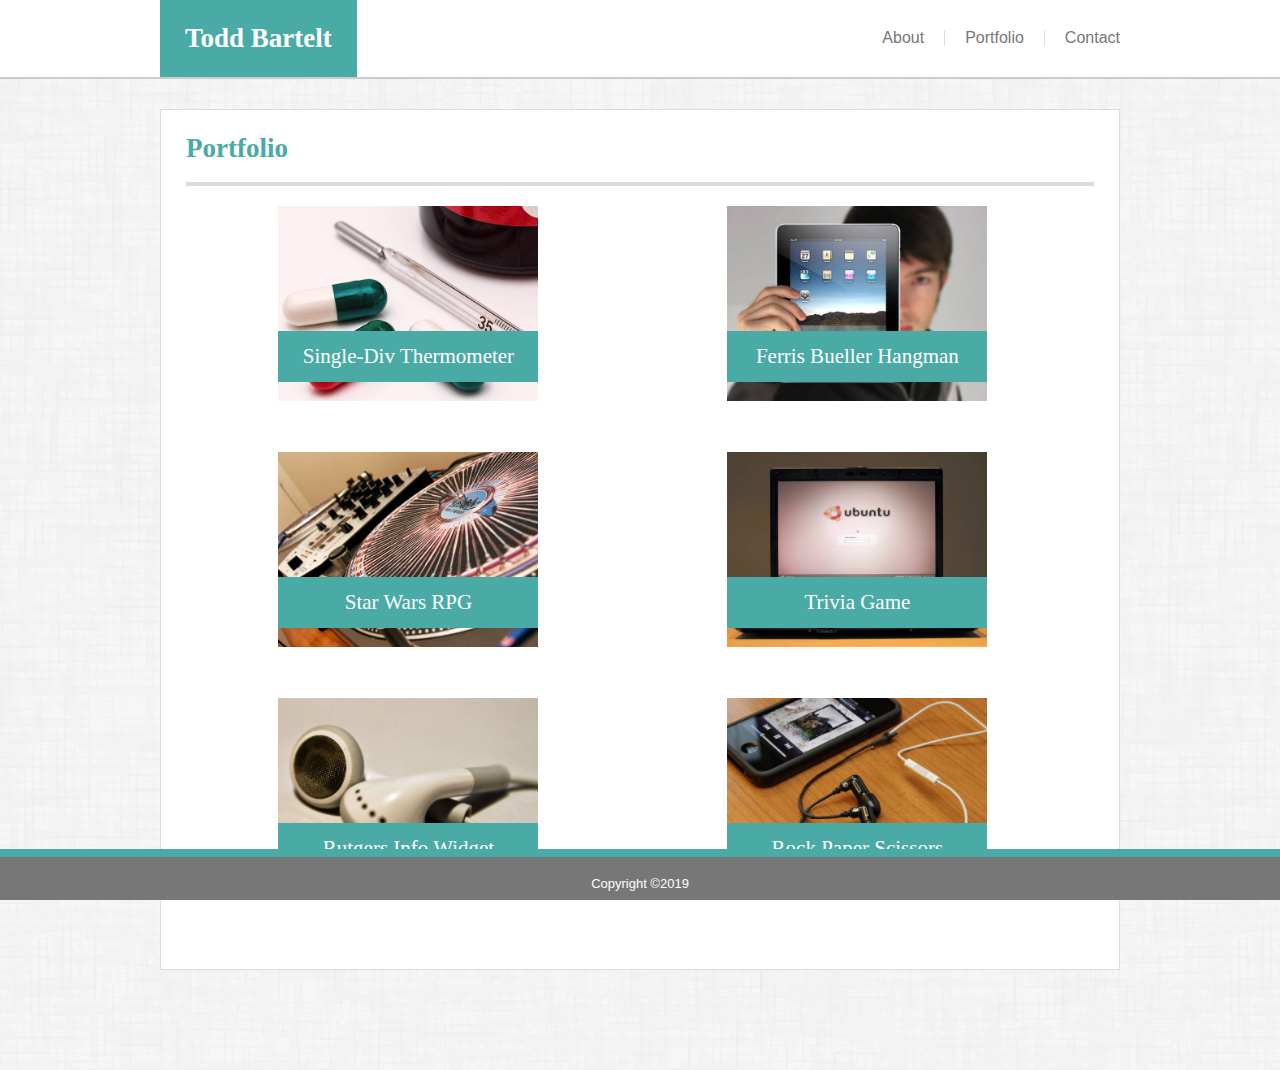
==== portfolio.html @ 1092b041 "copied from responsive portfolio project" ====
<!DOCTYPE html>
<html>
    <head>
        <meta charset="UTF-8">
        <meta name="viewport" content= "width-device-width, initial-scale=1">
        <title>Portfolio</title>
        <link rel="stylesheet" type="text/css" href="assets/css/reset.css">
        <link rel="stylesheet" type="text/css" href="assets/css/style.css">
    </head>
    <body>
        <header>
            <section class="header">
                    <a href="index.html"><h1>Todd Bartelt</h1></a>
                    <div class="header-nav">
                        <nav>
                            <ul>
                                <li><a href="index.html">About</a></li><!--
                                --><li><a href="portfolio.html">Portfolio</a></li><!--
                                --><li class="last-item"><a href="contact.html">Contact</a></li>
                            </ul>
                        </nav>
                    </div>
                </section>
        </header>
        <section class="main-content">
            <h2>Portfolio</h2>
            <section class="portfolio-item">
                <a href="https://bartelto.github.io/single-div-thermometer">
                    <div class="background">
                        <img src="assets/images/thermometer.jpg" alt="Animated Thermometer">
                    </div>
                    <div class="caption">Single-Div Thermometer</div>
                </a>
            </section>
            <section class="portfolio-item">
                <a href="https://bartelto.github.io/word-guess-game">
                    <div class="background">
                        <img src="assets/images/hangman.jpg" alt="Hangman">
                    </div>
                    <div class="caption">Ferris Bueller Hangman</div>
                </a>
            </section>
            <section class="portfolio-item">
                <a href="https://bartelto.github.io/unit-4-game/">
                    <div class="background">
                        <img src="assets/images/rpg-game.jpg" alt="RPG Game">
                    </div>
                    <div class="caption">Star Wars RPG</div>
                </a>
            </section>
            <section class="portfolio-item">
                <a href="#">
                    <div class="background">
                        <img src="assets/images/trivia-game.jpg" alt="Trivia Game">
                    </div>
                    <div class="caption">Trivia Game</div>
                </a>
            </section>
            <section class="portfolio-item">
                <a href="#">
                    <div class="background">
                        <img src="assets/images/rutgers-info-widget.jpg" alt="Rutgers Info Widget">
                    </div>
                    <div class="caption">Rutgers Info Widget</div>
                </a>
            </section>
            <section class="portfolio-item">
                <a href="#">
                    <div class="background">
                        <img src="assets/images/rock-paper-scissors.jpg" alt="Rock Paper Scissors">
                    </div>
                    <div class="caption">Rock Paper Scissors</div>
                </a>
            </section>
        </section>
        <footer>
            Copyright &copy;2019
        </footer>
    </body>
</html>
---- assets/css/style.css ----
body {
    background: url("../images/furley_bg_@2X.png");
    background-repeat: repeat;
    padding: 0;
    margin: 0;
}

header {
    margin-bottom: 30px;
    border-bottom: #cccccc solid 2px;
    background: #ffffff;
}

p, 
li, 
footer, 
label, 
input[type="submit" i]  {
    font-family: 'Arial', 'Helvetica Neue', Helvetica, sans-serif;
    color: #777777;
}

h1, 
h2, 
.caption {
    font-family: 'Georgia', Times, Times New Roman, serif;
}

h1 {
    color: white;
    background-color: #4aaaa5;
    text-align: center;
    font-size: 27px;
    font-weight: bold;
    width: fit-content;
    padding: 25px;
    display: inline-block;
}

h1:hover {
    background-color: #2F6B68;
}

h2 {
    color: #4aaaa5;
    text-align: left;
    font-size: 27px;
    font-weight: bold;
    padding-bottom: 20px;
    border-bottom: #ddd solid 4px;
    margin-bottom: 20px;
}

.header-nav {
    width:100%
}

nav {
    position: absolute;
    right: 0;
    top: 0;
    display: inline-block;
}

nav a, 
a:link, 
a:visited {
    text-decoration: none;
    color: #777777;
}

nav li {
    display: inline-block;
    padding: 0 20px;
    border-right: #ddd solid 1px;
    margin: 30px 0;
}

nav a:hover {
    color: #2F6B68;
}

nav .last-item {
    border-right: none;
    padding-right: 0;
}

p {
    padding-bottom: 20px;
    line-height: 2em;
}

.headshot {
    width: 240px;
    float: left;
    margin-right: 20px;
    margin-top: 9px;
}

.header {
    width: 960px;
    margin: 0 auto;
    position: relative;
}

.main-content {
    border: #dddddd solid 1px;
    width: 960px;
    padding: 25px;
    margin: 0 auto;
    margin-bottom: 100px;
    -webkit-box-sizing: border-box;
    -moz-box-sizing: border-box;
    box-sizing: border-box;
    background: #ffffff;
}

footer {
    color: white;
    background-color: #777777;
    border-top: #4aaaa5 solid 8px;
    text-align: center;
    font-size: 13px;
    padding-top: 20px;
    padding-bottom: 10px;
    position: fixed;
    bottom: 0px;
    width:100%;

}

label {
    display: block;
    margin-bottom: 15px;

}

label input, 
textarea {
    width: 100%;
    border: #777777 solid 1px;
    padding: 10px;
    -webkit-box-sizing: border-box;
    -moz-box-sizing: border-box;
    box-sizing: border-box;
    margin-top: 10px;
    font-size: 16px;
    color: #777777;
}

textarea {
    height: 14em;
}

input[type="submit" i] {
    background-color: #4aaaa5;
    padding: 10px 20px;
    color: #ffffff;
    border: none;
    font-size: 16px;
}

input[type="submit" i]:hover {
    background-color: #2F6B68;
}

.portfolio-item {
    display: inline-block;
    margin: 0 auto;
    width: 49%;
}

.portfolio-item img, .background{
    width: 260px;
    height: 195px;
    margin: 0 auto;
}

.caption {
    display: block;
    text-align: center;
    background-color: #4aaaa5;
    color: #ffffff;
    padding: 15px 0;
    position: relative;
    top: -70px;
    font-size: 21px;
    width: 260px;
    margin: 0 auto;
}

.portfolio-item:hover .caption {
    background-color: #2F6B68;
}

.portfolio-item:hover .background {
    background-color: #4aaaa5;
}

.portfolio-item:hover img {
    opacity: 0.5;
}

@media screen and (max-width: 980px) {
    
    .main-content, 
    .header {
        width: 748px;
    }

}
        
@media screen and (max-width: 768px) {

    .main-content, 
    .header {
        width: 640px;
    }

    .headshot {
        width: 50%;
    }

}

@media screen and (max-width: 640px) {
   
    .main-content,
    .header,
    h1 {
        width: 100%;
    }

    h1 {
        padding: 25px 0;
    }

    .header-nav {
        text-align: center;
    }

    nav li {
        margin: 20px 0;
    }

    nav .last-item {
        padding-right: 20px;
    }

    .headshot {
        width: 100%;
        margin: 0 0 20px 0;
    }

    nav {
        position: relative;
        width: 100%;
        display: block;
    }

    .portfolio-item {
        width: 100%;
    }
}
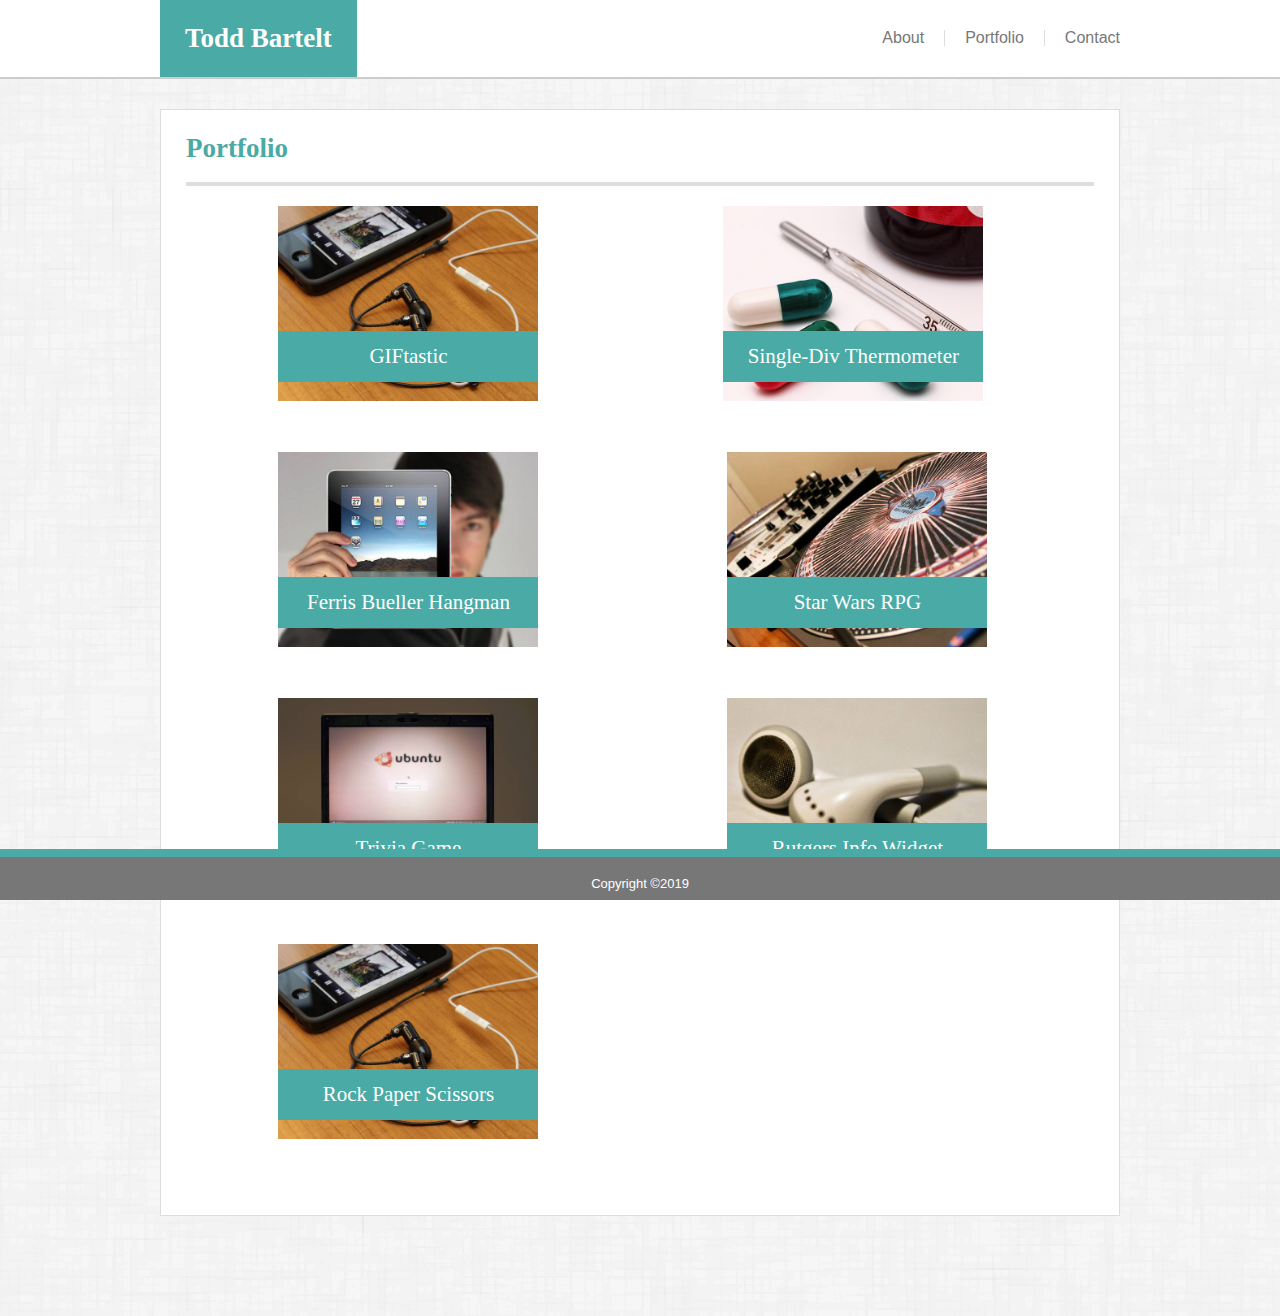
==== commit c1ec2fe4: "added GIFtastic to portfolio" ====
--- a/portfolio.html
+++ b/portfolio.html
@@ -25,6 +25,13 @@
         <section class="main-content">
             <h2>Portfolio</h2>
             <section class="portfolio-item">
+                <a href="https://bartelto.github.io/giftastic">
+                    <div class="background">
+                        <img src="assets/images/giftastic.jpg" alt="GIFtastic">
+                    </div>
+                    <div class="caption">GIFtastic</div>
+                </a>
+            </section><section class="portfolio-item">
                 <a href="https://bartelto.github.io/single-div-thermometer">
                     <div class="background">
                         <img src="assets/images/thermometer.jpg" alt="Animated Thermometer">
@@ -49,7 +56,7 @@
                 </a>
             </section>
             <section class="portfolio-item">
-                <a href="#">
+                <a href="https://bartelto.github.io/triviagame/">
                     <div class="background">
                         <img src="assets/images/trivia-game.jpg" alt="Trivia Game">
                     </div>
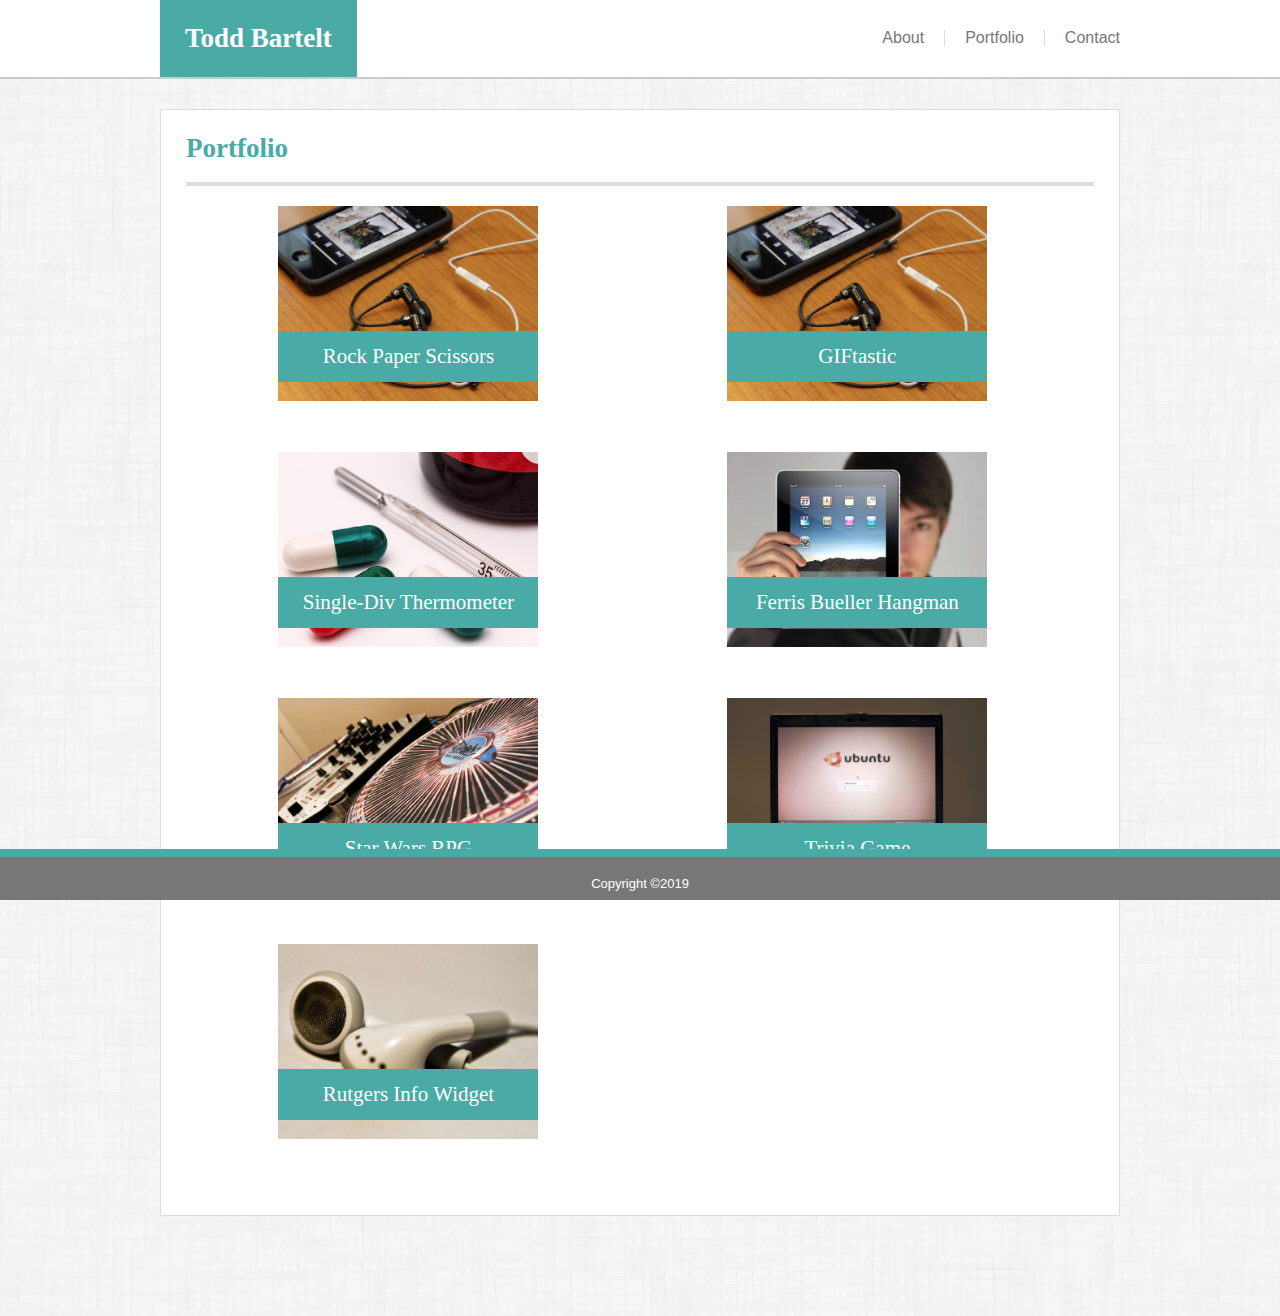
==== commit eb5394b9: "added RPS Arena" ====
--- a/portfolio.html
+++ b/portfolio.html
@@ -24,6 +24,14 @@
         </header>
         <section class="main-content">
             <h2>Portfolio</h2>
+            <section class="portfolio-item">
+                <a href="https://bartelto.github.io/rps-multiplayer/">
+                    <div class="background">
+                        <img src="assets/images/rock-paper-scissors.jpg" alt="Rock Paper Scissors">
+                    </div>
+                    <div class="caption">Rock Paper Scissors</div>
+                </a>
+            </section>
             <section class="portfolio-item">
                 <a href="https://bartelto.github.io/giftastic">
                     <div class="background">
@@ -71,14 +79,7 @@
                     <div class="caption">Rutgers Info Widget</div>
                 </a>
             </section>
-            <section class="portfolio-item">
-                <a href="#">
-                    <div class="background">
-                        <img src="assets/images/rock-paper-scissors.jpg" alt="Rock Paper Scissors">
-                    </div>
-                    <div class="caption">Rock Paper Scissors</div>
-                </a>
-            </section>
+            
         </section>
         <footer>
             Copyright &copy;2019
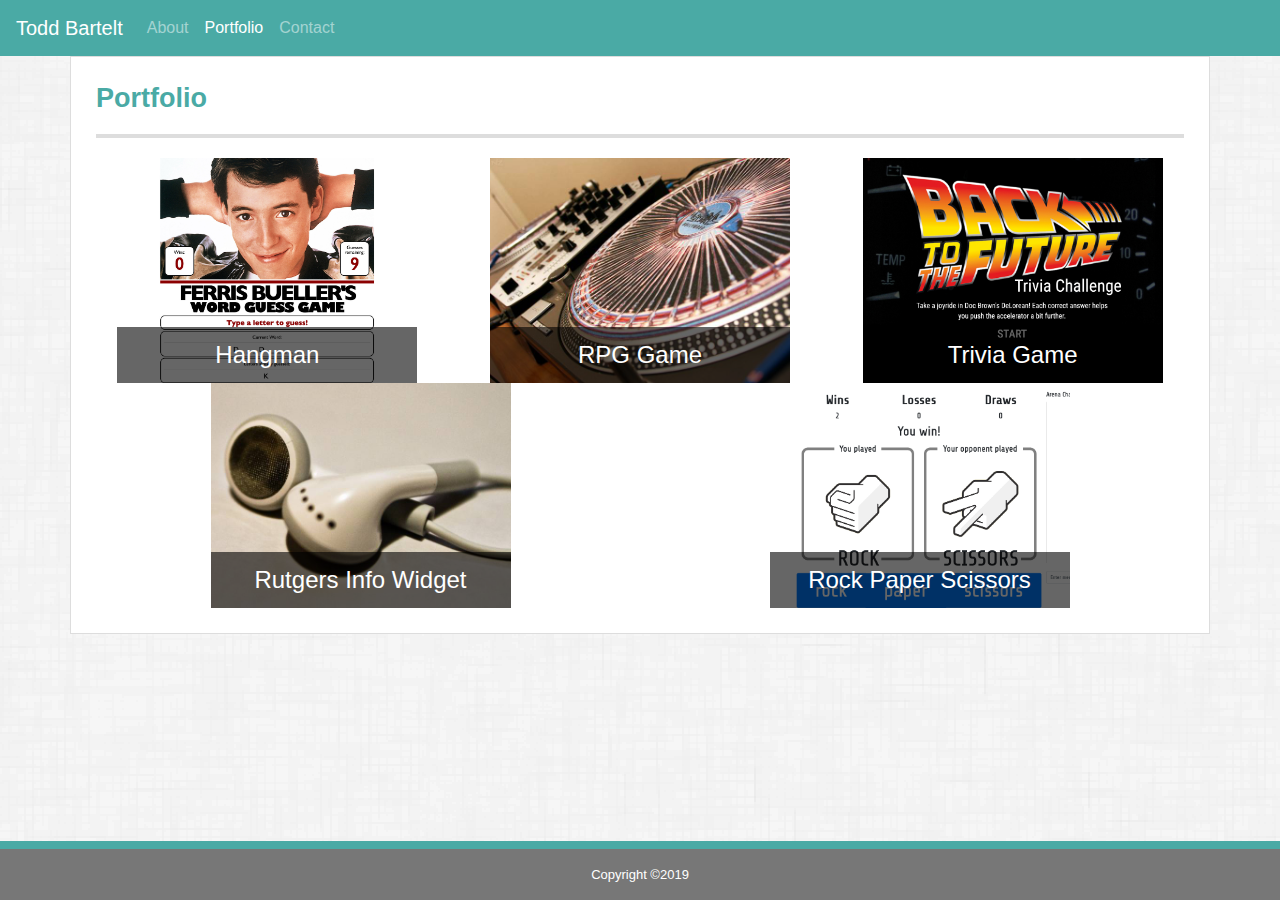
==== commit ea1cfb89: "single page site, plus updated portfolio styling" ====
--- a/portfolio.html
+++ b/portfolio.html
@@ -1,88 +1,109 @@
 <!DOCTYPE html>
-<html>
-    <head>
-        <meta charset="UTF-8">
-        <meta name="viewport" content= "width-device-width, initial-scale=1">
-        <title>Portfolio</title>
-        <link rel="stylesheet" type="text/css" href="assets/css/reset.css">
-        <link rel="stylesheet" type="text/css" href="assets/css/style.css">
-    </head>
-    <body>
-        <header>
-            <section class="header">
-                    <a href="index.html"><h1>Todd Bartelt</h1></a>
-                    <div class="header-nav">
-                        <nav>
-                            <ul>
-                                <li><a href="index.html">About</a></li><!--
-                                --><li><a href="portfolio.html">Portfolio</a></li><!--
-                                --><li class="last-item"><a href="contact.html">Contact</a></li>
-                            </ul>
-                        </nav>
-                    </div>
+<html lang="en">
+<head>
+    <meta charset="UTF-8">
+    <meta name="viewport" content="width=device-width, initial-scale=1.0">
+    <meta http-equiv="X-UA-Compatible" content="ie=edge">
+    <meta name="viewport" content="width=device-width, initial-scale=1, shrink-to-fit=no">
+    <title>Todd's Portfolio</title>
+
+    <!-- Bootstrap CSS -->
+    <link rel="stylesheet" href="https://stackpath.bootstrapcdn.com/bootstrap/4.3.1/css/bootstrap.min.css" integrity="sha384-ggOyR0iXCbMQv3Xipma34MD+dH/1fQ784/j6cY/iJTQUOhcWr7x9JvoRxT2MZw1T" crossorigin="anonymous">
+    <!-- My stylesheet -->
+    <link rel="stylesheet" href="assets/css/style.css">
+</head>
+<body>
+
+    <nav class="navbar navbar-expand-lg navbar-dark" id="my-navbar">
+        <a class="navbar-brand" href="#">Todd Bartelt</a>
+        <button class="navbar-toggler" type="button" data-toggle="collapse" data-target="#navbarNavDropdown" aria-controls="navbarNavDropdown" aria-expanded="false" aria-label="Toggle navigation">
+            <span class="navbar-toggler-icon"></span>
+        </button>
+        <div class="collapse navbar-collapse" id="navbarNavDropdown">
+            <ul class="navbar-nav">
+                <li class="nav-item">
+                    <a class="nav-link" href="index.html">About</a>
+                </li>
+                <li class="nav-item active">
+                    <a class="nav-link" href="#">Portfolio <span class="sr-only">(current)</span></a>
+                </li>
+                <li class="nav-item">
+                    <a class="nav-link" href="contact.html">Contact</a>
+                </li>
+            </ul>
+        </div>
+    </nav>
+
+    <div class="container main-content">
+        <div class="row">
+            <div class="col-md-12 ">
+                <h2>Portfolio</h2>
+            </div>
+        </div>
+        <div class="row">
+            <div class="col-md-6 col-lg-4 text-center">
+                <section class="portfolio-item">
+                    <a href="#">
+                        <div class="background">
+                            <img src="assets/images/hangman.jpg" alt="Hangman">
+                        </div>
+                        <div class="caption">Hangman</div>
+                    </a>
                 </section>
-        </header>
-        <section class="main-content">
-            <h2>Portfolio</h2>
-            <section class="portfolio-item">
-                <a href="https://bartelto.github.io/rps-multiplayer/">
-                    <div class="background">
-                        <img src="assets/images/rock-paper-scissors.jpg" alt="Rock Paper Scissors">
-                    </div>
-                    <div class="caption">Rock Paper Scissors</div>
-                </a>
-            </section>
-            <section class="portfolio-item">
-                <a href="https://bartelto.github.io/giftastic">
-                    <div class="background">
-                        <img src="assets/images/giftastic.jpg" alt="GIFtastic">
-                    </div>
-                    <div class="caption">GIFtastic</div>
-                </a>
-            </section><section class="portfolio-item">
-                <a href="https://bartelto.github.io/single-div-thermometer">
-                    <div class="background">
-                        <img src="assets/images/thermometer.jpg" alt="Animated Thermometer">
-                    </div>
-                    <div class="caption">Single-Div Thermometer</div>
-                </a>
-            </section>
-            <section class="portfolio-item">
-                <a href="https://bartelto.github.io/word-guess-game">
-                    <div class="background">
-                        <img src="assets/images/hangman.jpg" alt="Hangman">
-                    </div>
-                    <div class="caption">Ferris Bueller Hangman</div>
-                </a>
-            </section>
-            <section class="portfolio-item">
-                <a href="https://bartelto.github.io/unit-4-game/">
-                    <div class="background">
-                        <img src="assets/images/rpg-game.jpg" alt="RPG Game">
-                    </div>
-                    <div class="caption">Star Wars RPG</div>
-                </a>
-            </section>
-            <section class="portfolio-item">
-                <a href="https://bartelto.github.io/triviagame/">
-                    <div class="background">
-                        <img src="assets/images/trivia-game.jpg" alt="Trivia Game">
-                    </div>
-                    <div class="caption">Trivia Game</div>
-                </a>
-            </section>
-            <section class="portfolio-item">
-                <a href="#">
-                    <div class="background">
-                        <img src="assets/images/rutgers-info-widget.jpg" alt="Rutgers Info Widget">
-                    </div>
-                    <div class="caption">Rutgers Info Widget</div>
-                </a>
-            </section>
-            
-        </section>
-        <footer>
-            Copyright &copy;2019
-        </footer>
-    </body>
+            </div>
+            <div class="col-md-6 col-lg-4 text-center">
+                <section class="portfolio-item">
+                    <a href="#">
+                        <div class="background">
+                            <img src="assets/images/rpg-game.jpg" alt="RPG Game">
+                        </div>
+                        <div class="caption">RPG Game</div>
+                    </a>
+                </section>
+            </div>
+            <div class="col-md-6 col-lg-4 text-center">
+                <section class="portfolio-item">
+                    <a href="#">
+                        <div class="background">
+                            <img src="assets/images/trivia-game.jpg" alt="Trivia Game">
+                        </div>
+                        <div class="caption">Trivia Game</div>
+                    </a>
+                </section>
+            </div>
+            <div class="col-md-6 col-lg-6 text-center">
+                <section class="portfolio-item">
+                    <a href="#">
+                        <div class="background">
+                            <img src="assets/images/rutgers-info-widget.jpg" alt="Rutgers Info Widget">
+                        </div>
+                        <div class="caption">Rutgers Info Widget</div>
+                    </a>
+                </section>
+            </div>
+            <div class="col-md-12 col-lg-6 text-center">
+                <section class="portfolio-item">
+                    <a href="#">
+                        <div class="background">
+                            <img src="assets/images/rock-paper-scissors.jpg" alt="Rock Paper Scissors">
+                        </div>
+                        <div class="caption">Rock Paper Scissors</div>
+                    </a>
+                </section>
+            </div>
+        </div>
+    </div>
+
+    <footer class="footer mt-auto py-3">
+        <div class="container">
+            <span>Copyright &copy;2019</span>
+        </div>
+    </footer>
+
+     <!-- Optional JavaScript -->
+    <!-- jQuery first, then Popper.js, then Bootstrap JS -->
+    <script src="https://code.jquery.com/jquery-3.3.1.slim.min.js" integrity="sha384-q8i/X+965DzO0rT7abK41JStQIAqVgRVzpbzo5smXKp4YfRvH+8abtTE1Pi6jizo" crossorigin="anonymous"></script>
+    <script src="https://cdnjs.cloudflare.com/ajax/libs/popper.js/1.14.7/umd/popper.min.js" integrity="sha384-UO2eT0CpHqdSJQ6hJty5KVphtPhzWj9WO1clHTMGa3JDZwrnQq4sF86dIHNDz0W1" crossorigin="anonymous"></script>
+    <script src="https://stackpath.bootstrapcdn.com/bootstrap/4.3.1/js/bootstrap.min.js" integrity="sha384-JjSmVgyd0p3pXB1rRibZUAYoIIy6OrQ6VrjIEaFf/nJGzIxFDsf4x0xIM+B07jRM" crossorigin="anonymous"></script>
+</body>
 </html>--- a/assets/css/style.css
+++ b/assets/css/style.css
@@ -3,6 +3,7 @@
     background-repeat: repeat;
     padding: 0;
     margin: 0;
+   
 }
 
 header {
@@ -16,29 +17,21 @@
 footer, 
 label, 
 input[type="submit" i]  {
-    font-family: 'Arial', 'Helvetica Neue', Helvetica, sans-serif;
     color: #777777;
+    font-family: 'Raleway', sans-serif;
 }
 
+.navbar-brand,
 h1, 
 h2, 
 .caption {
-    font-family: 'Georgia', Times, Times New Roman, serif;
+    font-family: 'Oswald', sans-serif;
 }
 
 h1 {
     color: white;
-    background-color: #4aaaa5;
-    text-align: center;
     font-size: 27px;
     font-weight: bold;
-    width: fit-content;
-    padding: 25px;
-    display: inline-block;
-}
-
-h1:hover {
-    background-color: #2F6B68;
 }
 
 h2 {
@@ -51,48 +44,22 @@
     margin-bottom: 20px;
 }
 
-.header-nav {
-    width:100%
-}
-
 nav {
-    position: absolute;
-    right: 0;
-    top: 0;
-    display: inline-block;
-}
-
-nav a, 
-a:link, 
-a:visited {
-    text-decoration: none;
-    color: #777777;
-}
-
-nav li {
-    display: inline-block;
-    padding: 0 20px;
-    border-right: #ddd solid 1px;
-    margin: 30px 0;
-}
-
-nav a:hover {
-    color: #2F6B68;
-}
-
-nav .last-item {
-    border-right: none;
-    padding-right: 0;
+    background-color: #4aaaa5;
 }
 
 p {
-    padding-bottom: 20px;
+    padding-bottom: 10px;
     line-height: 2em;
+
+}
+
+p:first-of-type {
+    padding-top: 15px;
 }
 
 .headshot {
     width: 240px;
-    float: left;
     margin-right: 20px;
     margin-top: 9px;
 }
@@ -105,9 +72,8 @@
 
 .main-content {
     border: #dddddd solid 1px;
-    width: 960px;
     padding: 25px;
-    margin: 0 auto;
+    margin: 100 auto;
     margin-bottom: 100px;
     -webkit-box-sizing: border-box;
     -moz-box-sizing: border-box;
@@ -166,99 +132,36 @@
 
 .portfolio-item {
     display: inline-block;
-    margin: 0 auto;
-    width: 49%;
+    position: relative;
 }
 
 .portfolio-item img, .background{
-    width: 260px;
-    height: 195px;
-    margin: 0 auto;
+    width: 300px;
+    height: 225px;
 }
 
 .caption {
     display: block;
     text-align: center;
-    background-color: #4aaaa5;
+    background-color: rgba(0,0,0,0.6);
     color: #ffffff;
-    padding: 15px 0;
-    position: relative;
-    top: -70px;
-    font-size: 21px;
-    width: 260px;
-    margin: 0 auto;
+    padding: 10px 20px;
+    position: absolute;
+    bottom: 0;
+    font-size: 24px;
+    width: 100%;
+    
 }
 
-.portfolio-item:hover .caption {
-    background-color: #2F6B68;
+.caption h1 {
+    font-size: 24px;
 }
 
-.portfolio-item:hover .background {
-    background-color: #4aaaa5;
-}
-
-.portfolio-item:hover img {
-    opacity: 0.5;
-}
-
-@media screen and (max-width: 980px) {
-    
-    .main-content, 
-    .header {
-        width: 748px;
-    }
+.caption p {
+    font-size: 16px;
+    color: white;
+    padding: 0;
+    margin: 0;
+    line-height: 20px;
 
 }
-        
-@media screen and (max-width: 768px) {
-
-    .main-content, 
-    .header {
-        width: 640px;
-    }
-
-    .headshot {
-        width: 50%;
-    }
-
-}
-
-@media screen and (max-width: 640px) {
-   
-    .main-content,
-    .header,
-    h1 {
-        width: 100%;
-    }
-
-    h1 {
-        padding: 25px 0;
-    }
-
-    .header-nav {
-        text-align: center;
-    }
-
-    nav li {
-        margin: 20px 0;
-    }
-
-    nav .last-item {
-        padding-right: 20px;
-    }
-
-    .headshot {
-        width: 100%;
-        margin: 0 0 20px 0;
-    }
-
-    nav {
-        position: relative;
-        width: 100%;
-        display: block;
-    }
-
-    .portfolio-item {
-        width: 100%;
-    }
-}